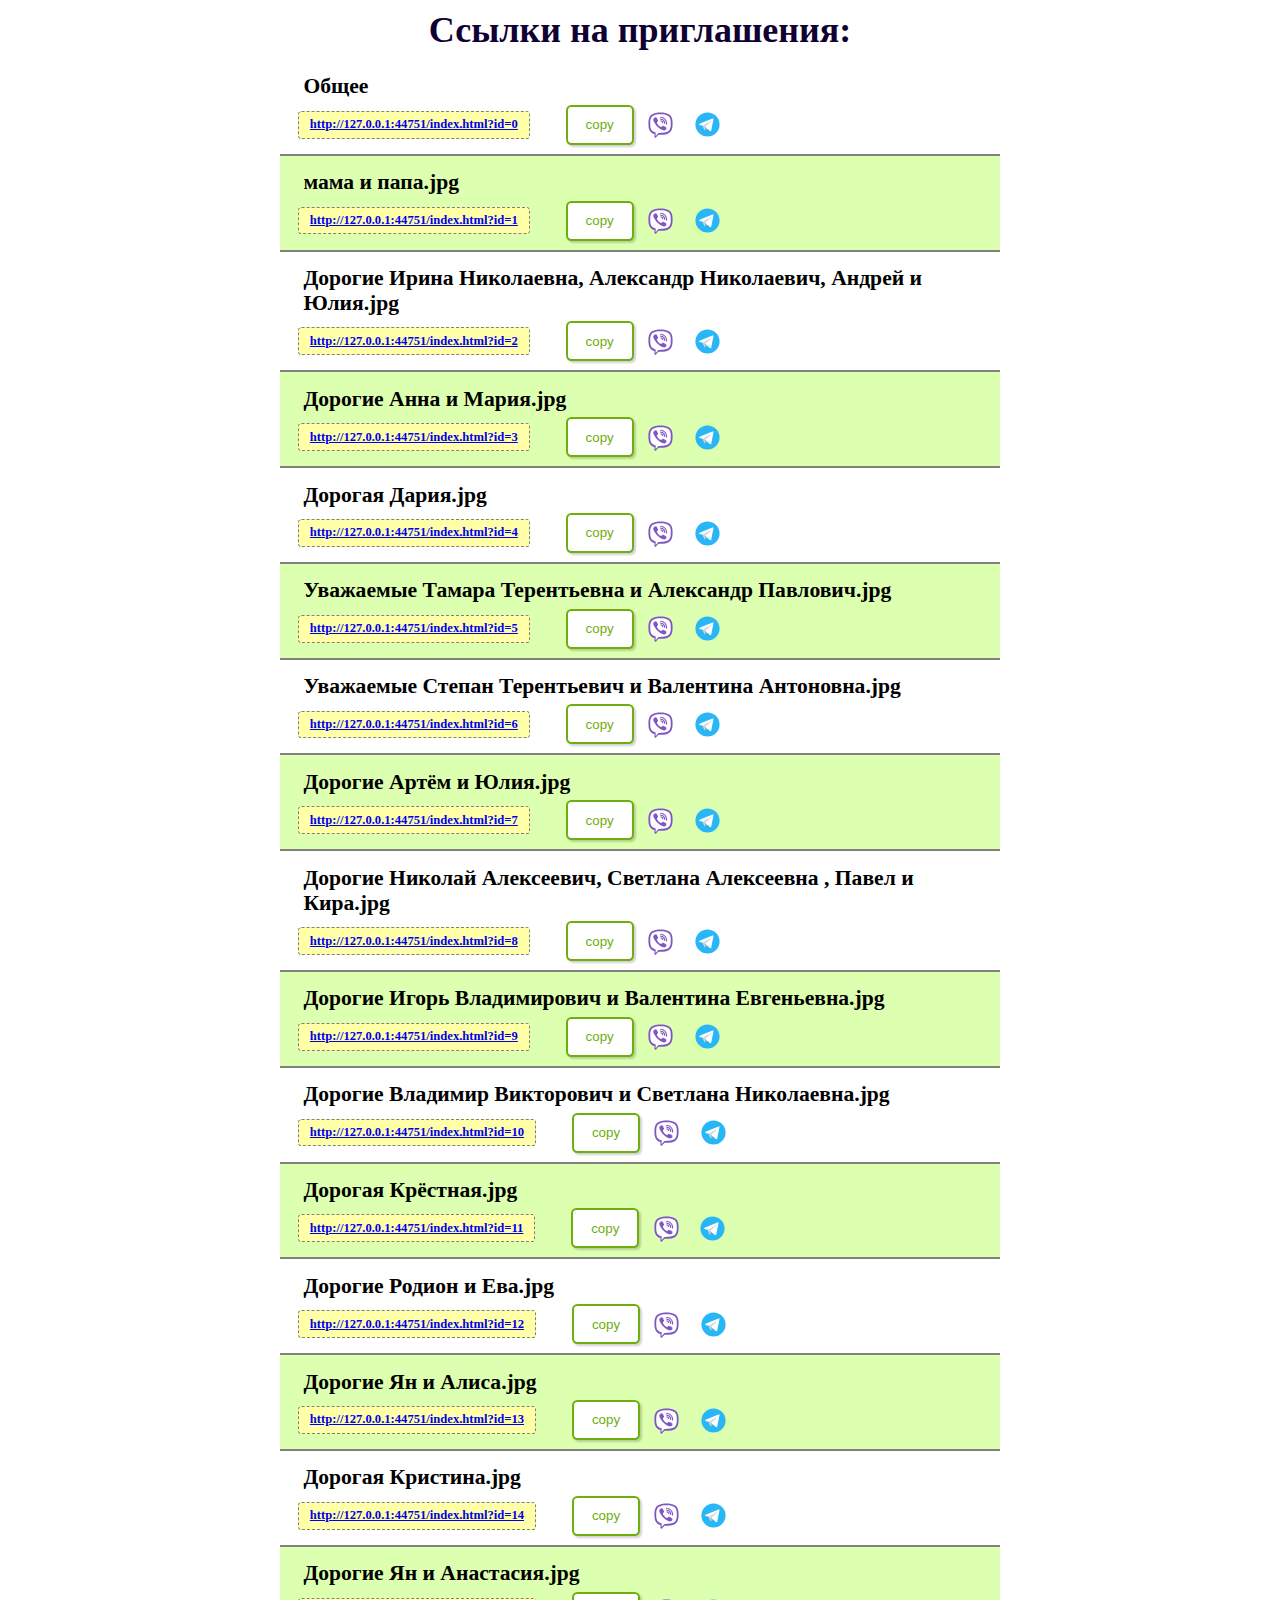
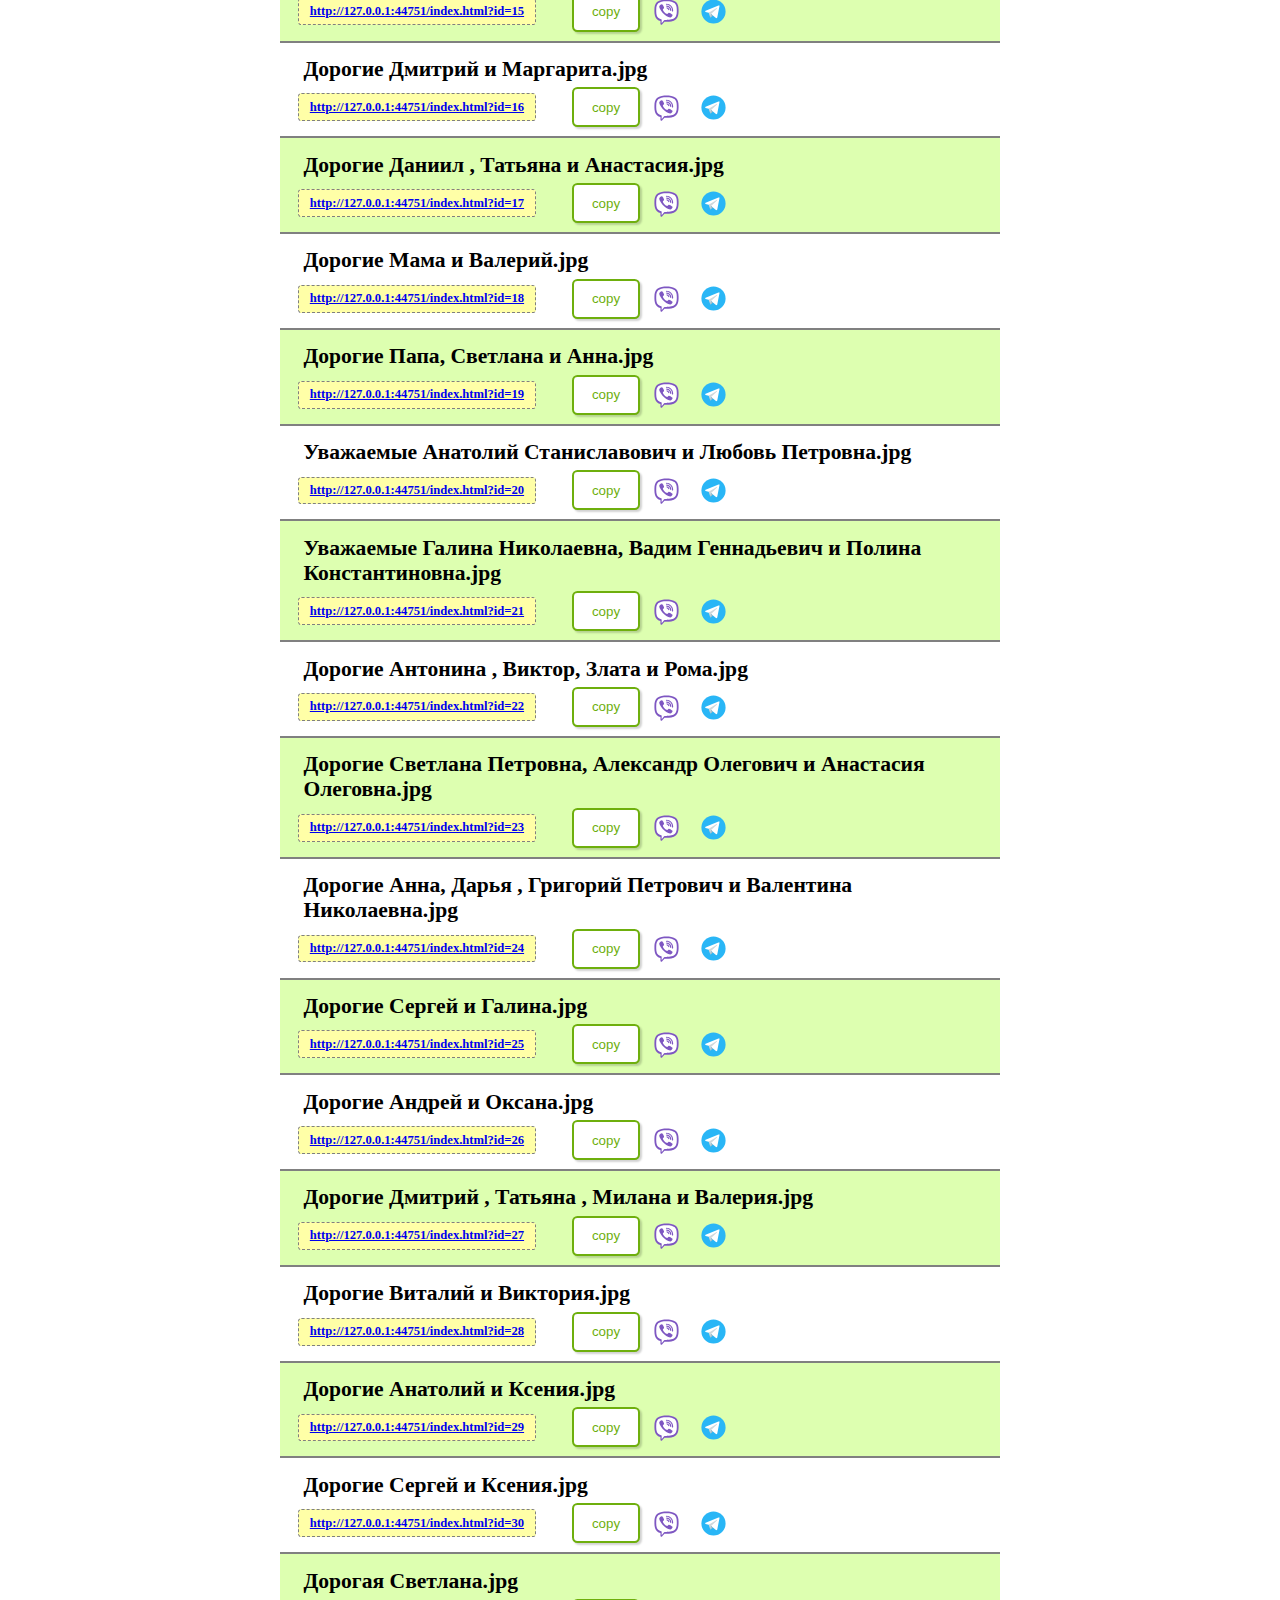
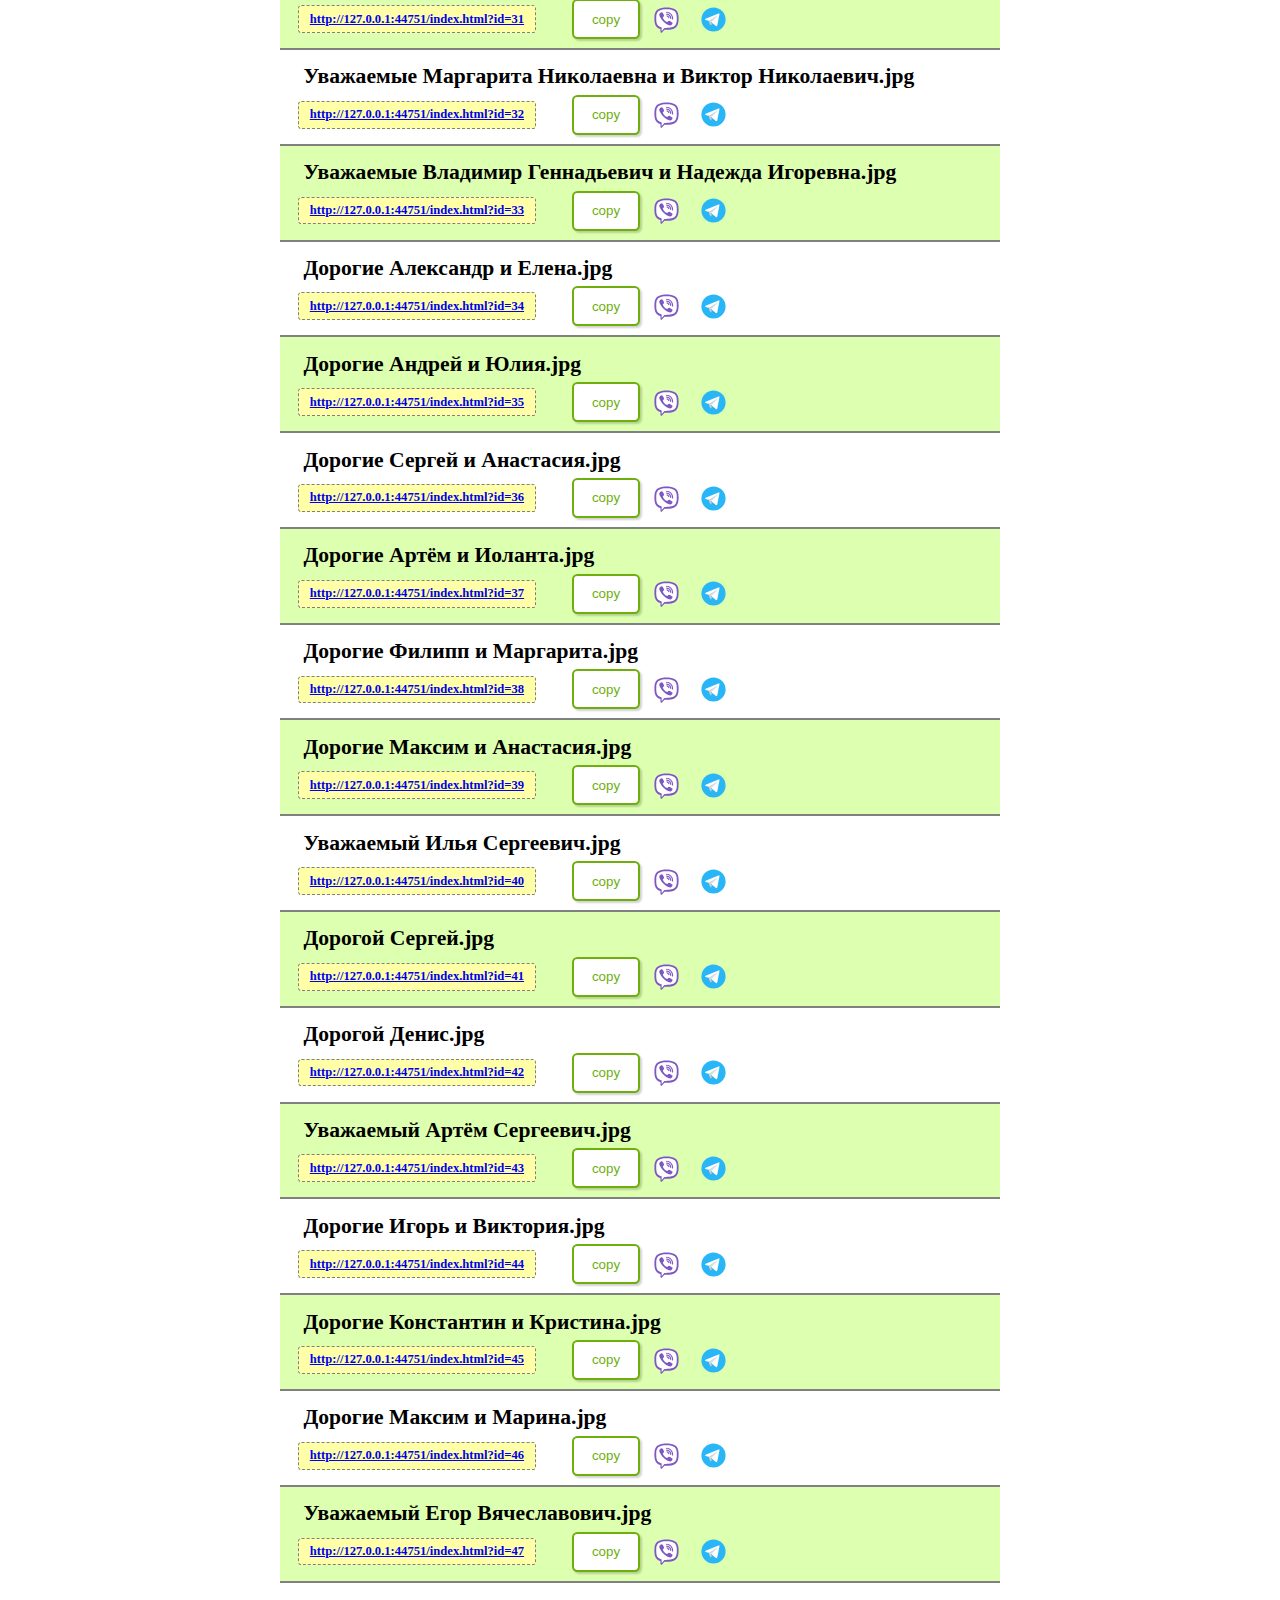
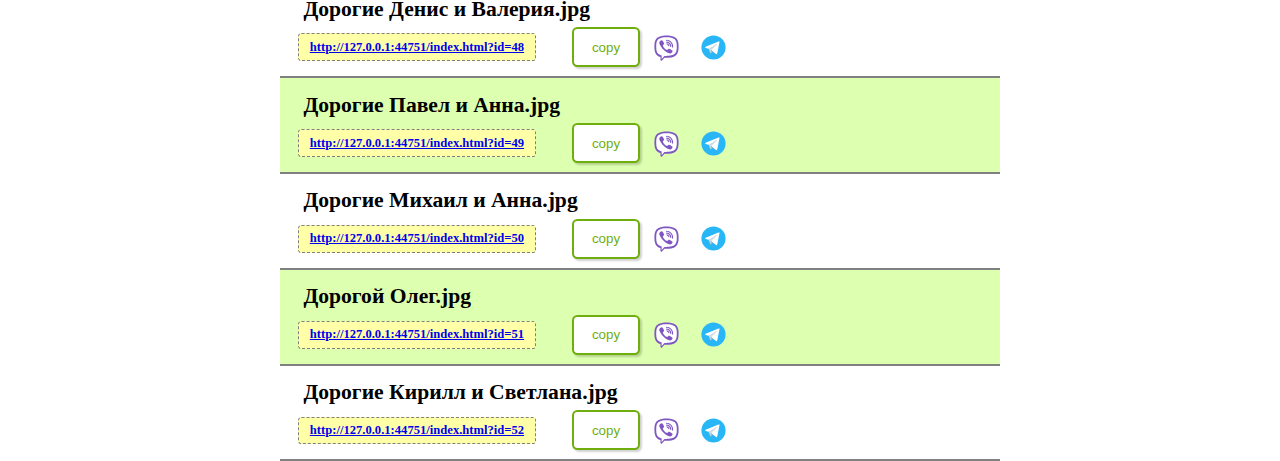
==== admin/index.html @ fd670361 "init: files" ====
<html>
  <head>
    <meta charset="UTF-8" />
    <meta name="viewport" content="width=device-width, initial-scale=1" />
    <meta content="true" name="HandheldFriendly" />
    <meta content="width" name="MobileOptimized" />
    <meta content="yes" name="apple-mobile-web-app-capable" />
    <meta property="og:image" content="/img/1.jpg" />

    <meta property="og:type" content="website" />
    <meta property="og:title" content="Админка. Ссылки" />
    <meta property="og:image" content="https://ye-story.github.io/d-a.invite/img/1.jpg" />
    <meta property="og:site_name" content="Links (Admin): S & T" />
    <meta
      property="og:description"
      content="Свадебное приглашение Сергея и Татьяны!"
    />

    <meta property="og:url" content="https://ye-story.github.io/d-a.invite/admin/" />

    <link rel="stylesheet" type="text/css" href="styles.css" />
    <title>Admin: S & T</title>
  </head>
  <body>
    <main>
      <h1>Ссылки на приглашения:</h1>
      <div class="container" id="container"></div>
    </main>
    <script src="script.js"></script>
  </body>
</html>
---- admin/styles.css ----
@font-face {
  font-family: 'DryhtenRegular';
  src: local('DryhtenRegular'),
    url('./../fonts/DryhtenRegular.otf') format('opentype');
}

@font-face {
  font-family: 'Sylfaen';
  src: local('Sylfaen'), url('./../fonts/sylfaen.ttf') format('truetype');
}

* {
  box-sizing: border-box;
  margin: 0;
  padding: 0;
}

html {
  font-family: 'Sylfaen', 'Times New Roman', Times, serif;
  font-size: 18px;
}

body {
}

main {
  margin: 0 auto;
  max-width: 720px;
  min-width: 400px;
}

h1 {
  text-align: center;
  color: rgb(15, 1, 49);
  padding: 0.5rem;
}

.container {
}

.name {
  padding: 0.5rem 1rem;
  border-bottom: 2px solid gray;
}

.name:nth-child(2n) {
  background-color: rgb(144 255 0 / 31%);
}

.name__title {
  padding: 0.3rem;
  font-weight: bold;
  font-size: 1.2rem;
}

.name__link-wrapper {
  display: flex;
  justify-content: flex-start;
  flex-wrap: nowrap;
  align-items: center;
}

.name__link {
  padding: 0.3rem 0.6rem;
  font-weight: bold;
  font-size: 0.7rem;
  border: 1px dashed gray;
  background-color: rgb(255, 255, 167);
  border-radius: 0.2rem;
}

.name__btn-copy {
  margin-left: 2rem;
  padding: 0.2rem 1rem;
  border: 2px solid rgb(110, 175, 13);
  color: rgb(110, 175, 13);
  box-shadow: 2px 2px 2px 0 rgba(0, 0, 0, 0.179);
  background: white;
  outline: none;
  border-radius: 0.3rem;
  height: 40px;

  transition: 0.4s all;
}

.name__btn-copy:hover {
  opacity: 0.8;
  box-shadow: 3px 3px 3px 1px rgba(0, 0, 0, 0.179);
  transition: 0.2s all;
}

.name__btn-copy:active {
  transform: translate(1px, 1px);
  transition: 0.2s all;
}

.name__btn-share-viber {
  width: 32px;
  height: 32px;
  background: url('./assets/icons8-viber.svg') no-repeat center;
  background-size: 90%;
  outline: none;
  border: none;
  margin: 0 0.2rem 0 0.6rem;
}

.name__btn-share-telegram {
  width: 32px;
  height: 32px;
  background: url('./assets/icons8-телеграмма-app.svg') no-repeat center;
  background-size: 90%;
  outline: none;
  border: none;
  margin: 0 0 0 0.6rem;
}

.name__btn-share-viber:hover,
.name__btn-share-telegram:hover {
  opacity: 0.8;
  transition: 0.2s all;
}

.name__btn-share-viber:active,
.name__btn-share-telegram:active {
  opacity: 0.8;
  transform: translate(1px, 1px);
  transition: 0.2s all;
}
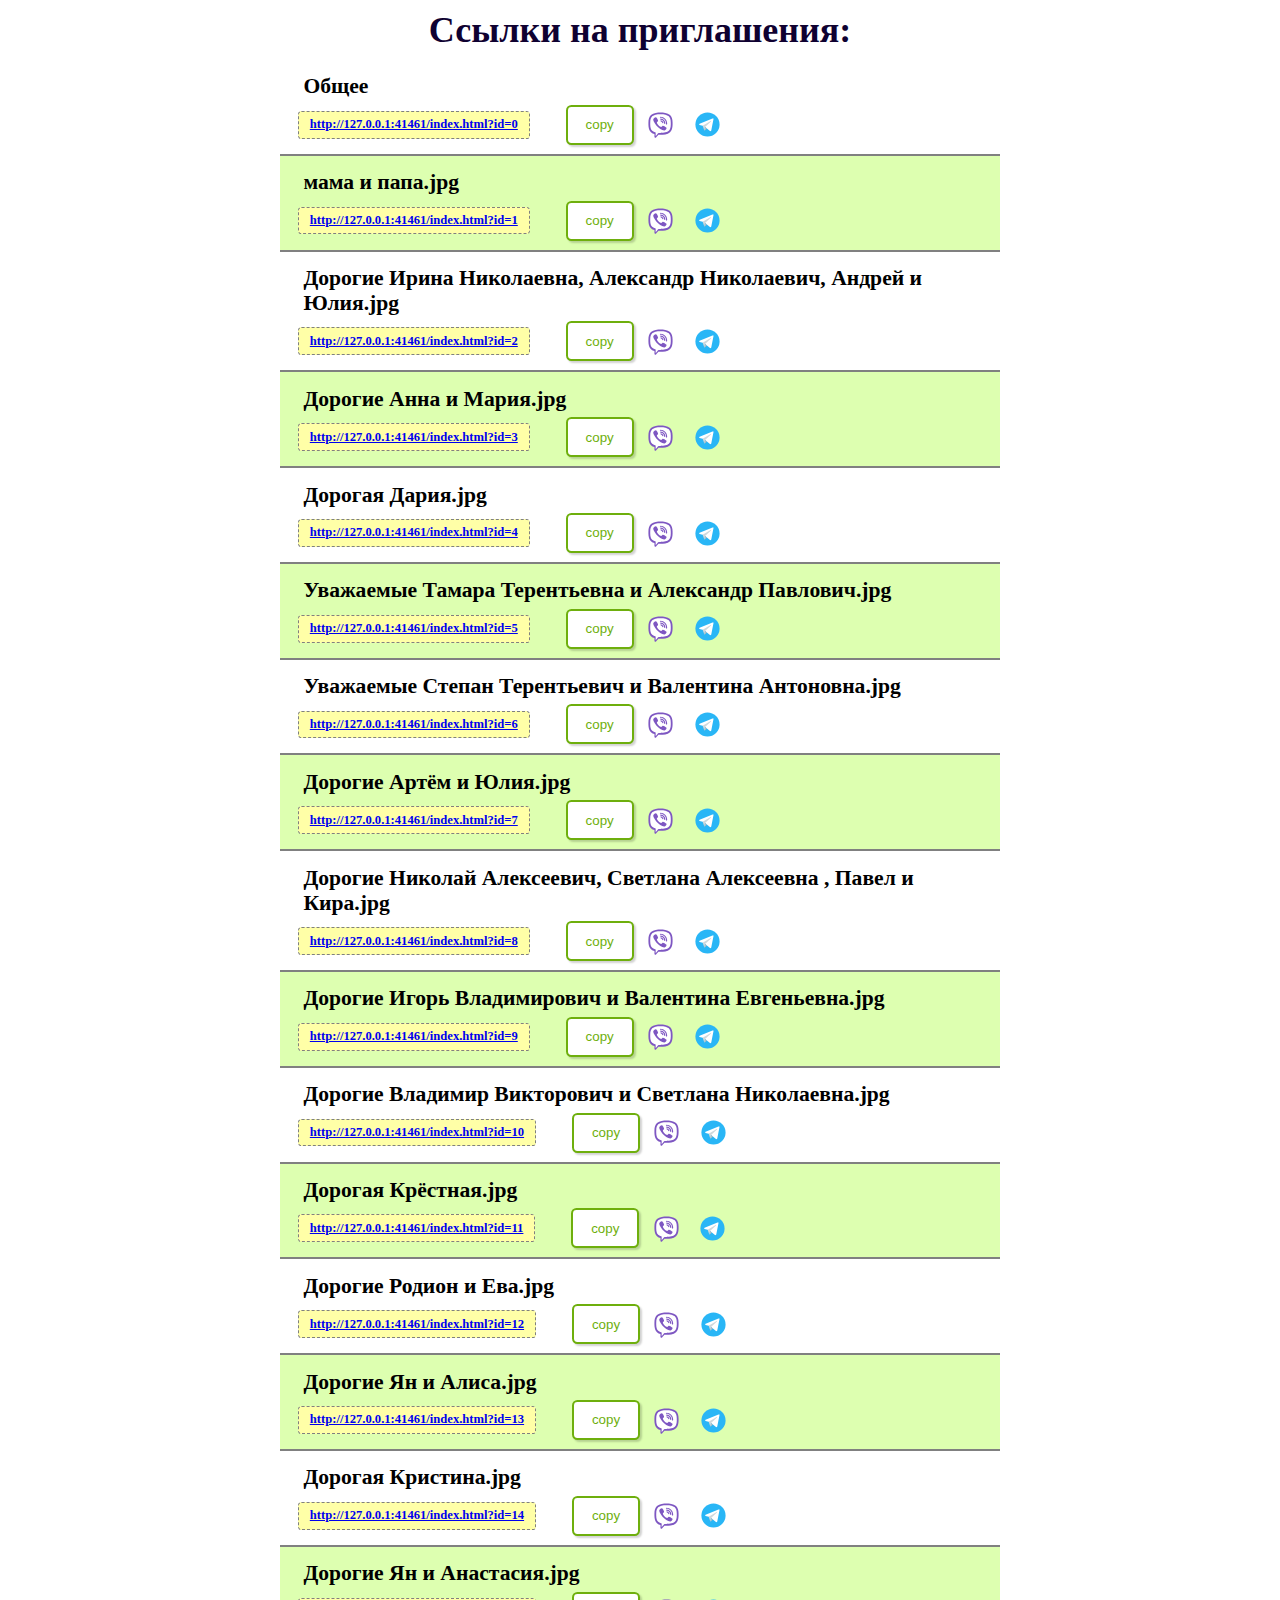
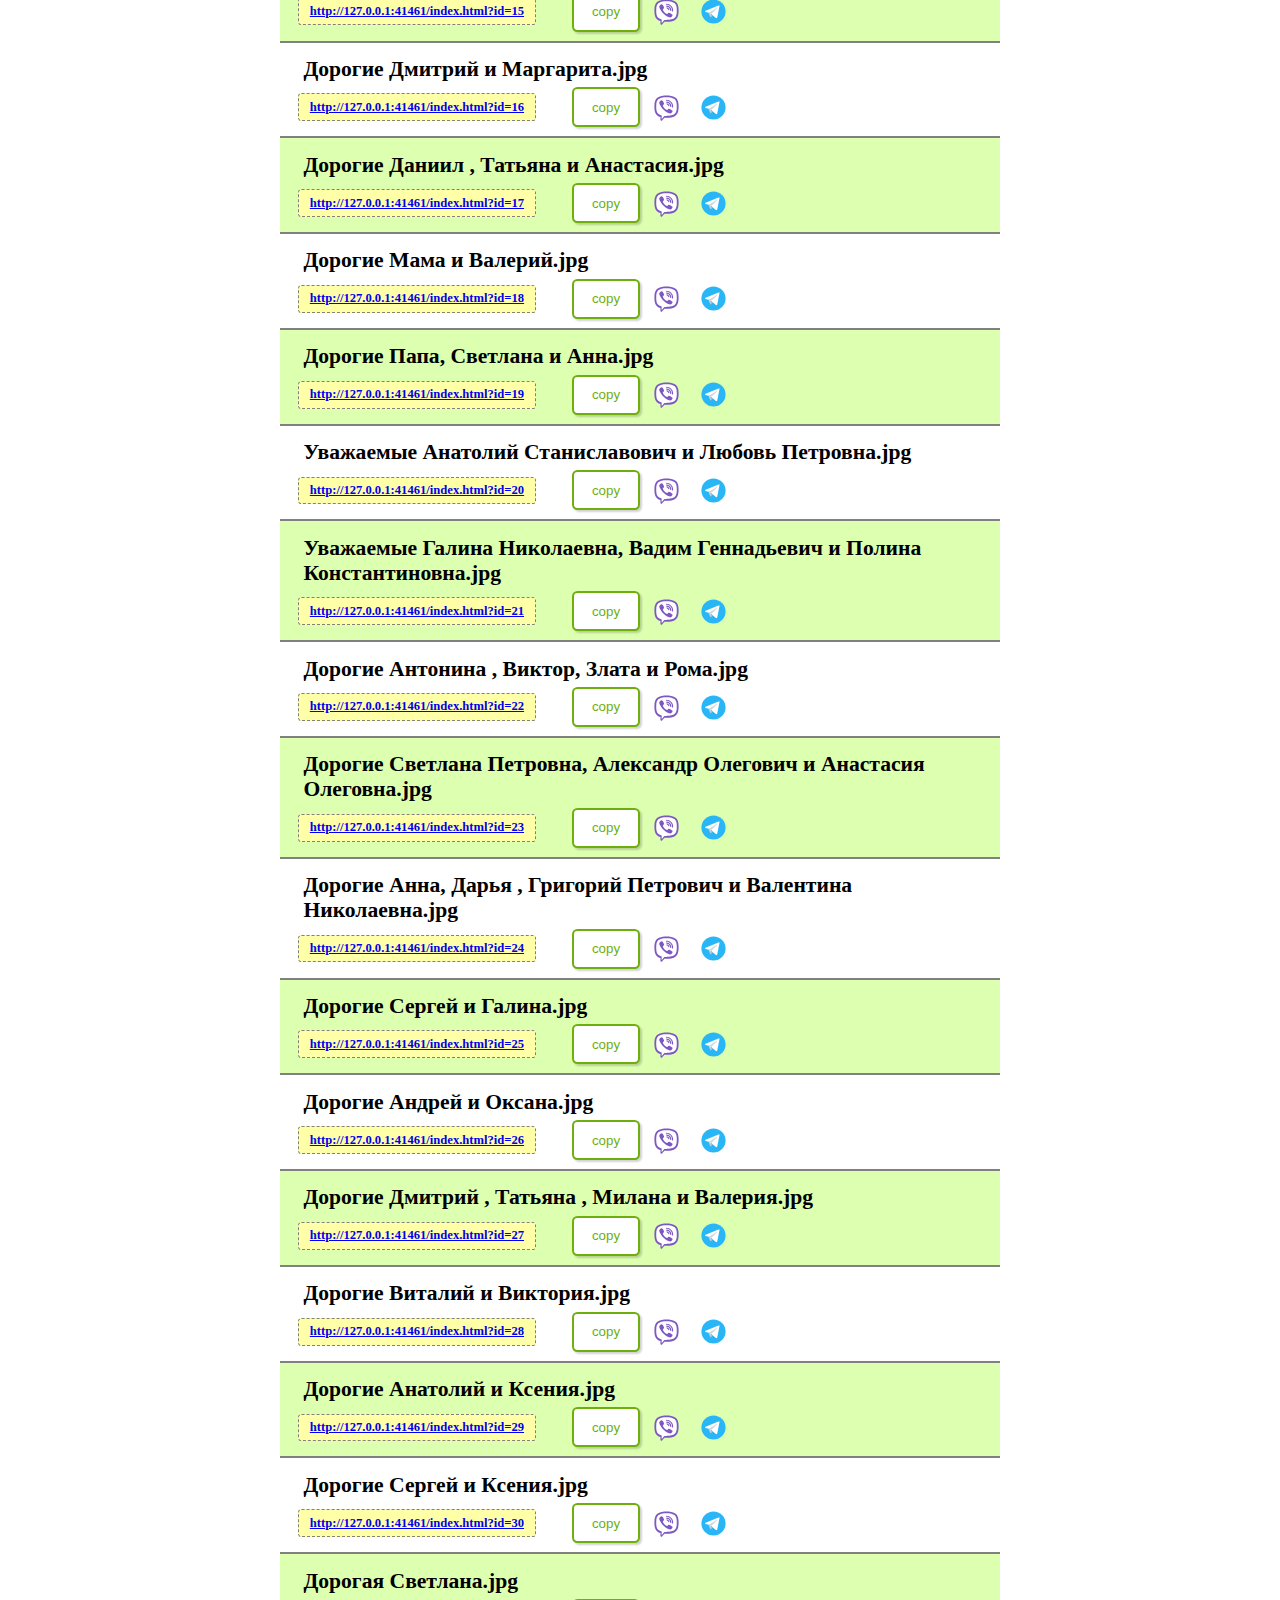
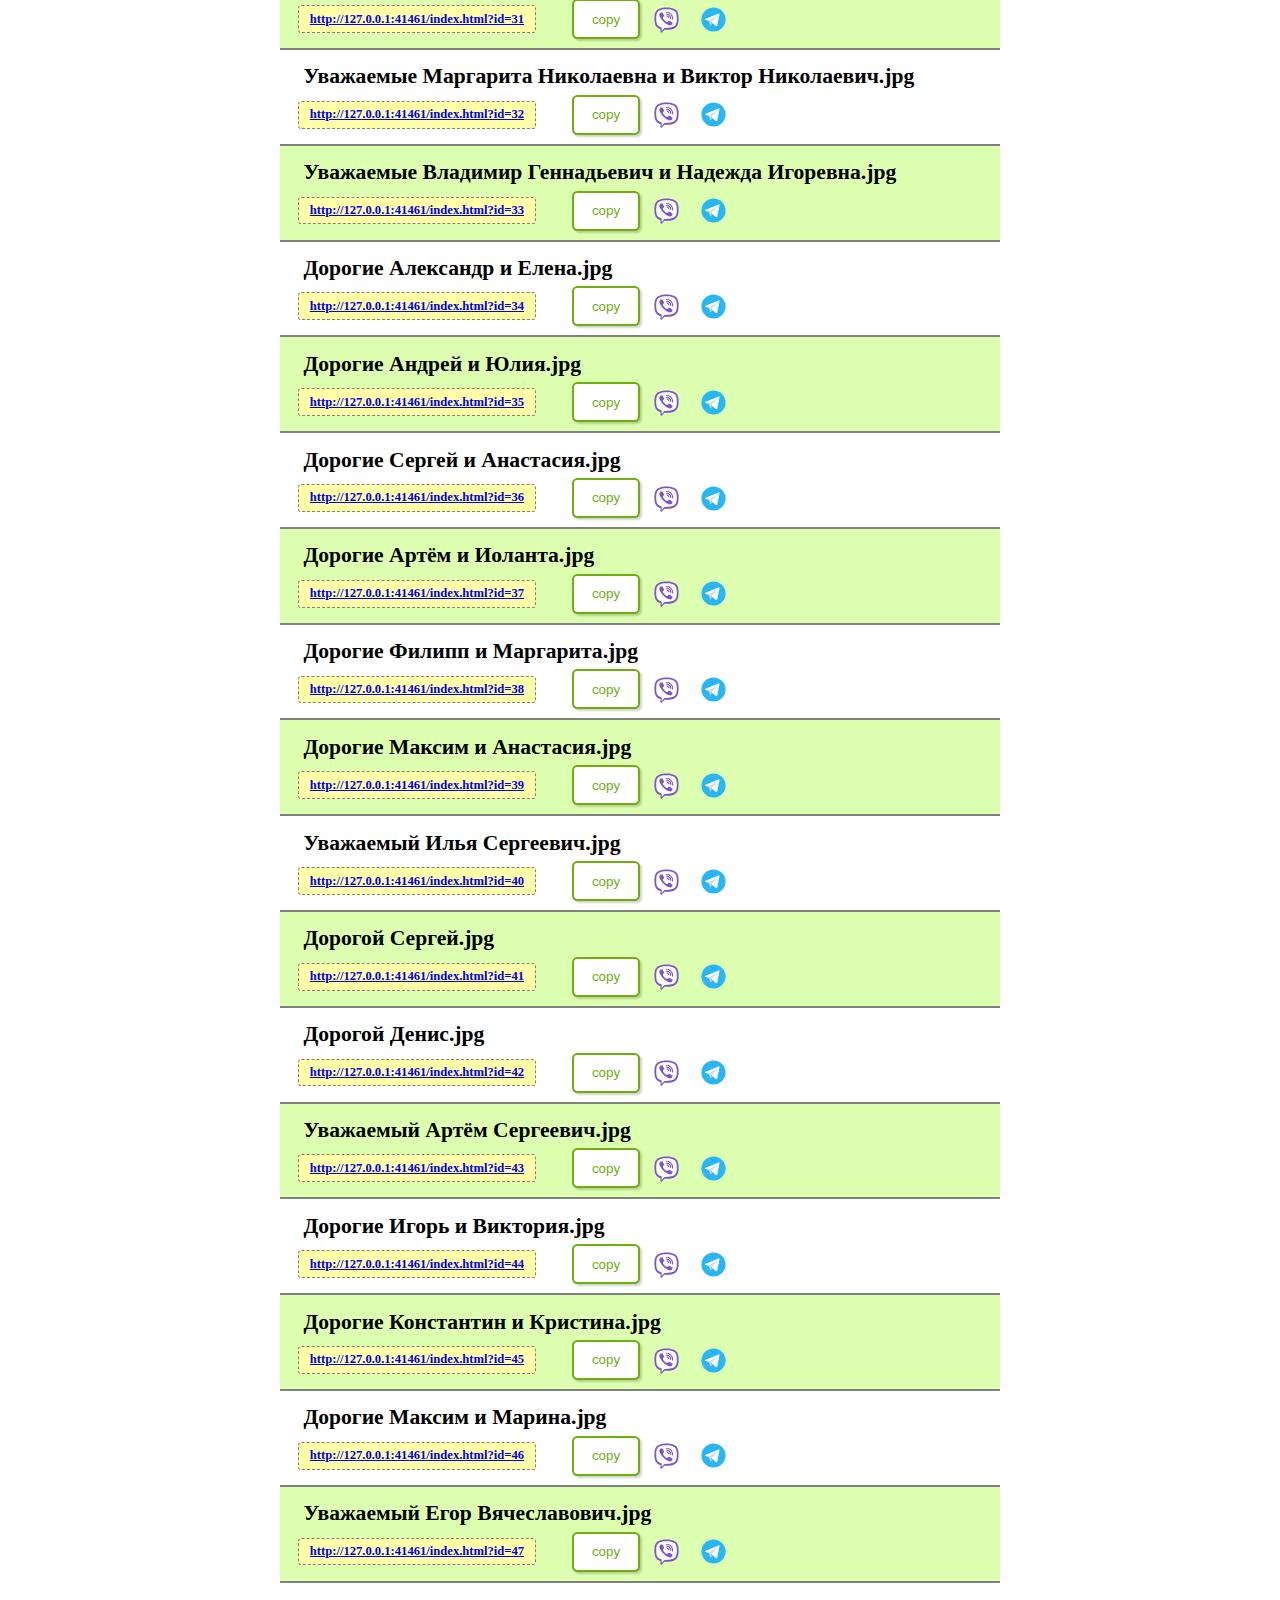
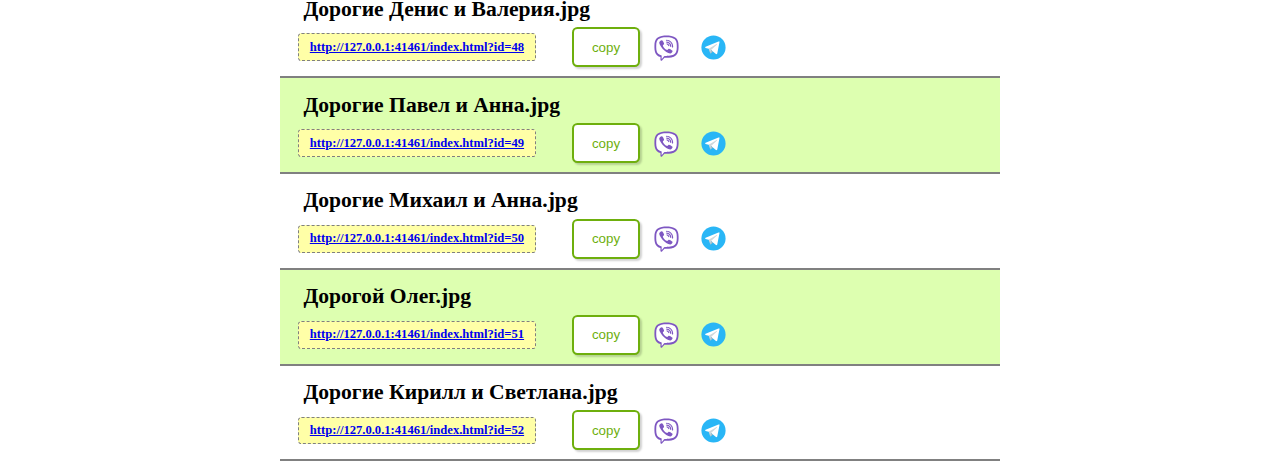
==== commit 0ea5e230: "fix: index" ====
--- a/admin/index.html
+++ b/admin/index.html
@@ -9,14 +9,20 @@
 
     <meta property="og:type" content="website" />
     <meta property="og:title" content="Админка. Ссылки" />
-    <meta property="og:image" content="https://ye-story.github.io/d-a.invite/img/1.jpg" />
+    <meta
+      property="og:image"
+      content="https://ye-story.github.io/s-t.invite/img/1.jpg"
+    />
     <meta property="og:site_name" content="Links (Admin): S & T" />
     <meta
       property="og:description"
       content="Свадебное приглашение Сергея и Татьяны!"
     />
 
-    <meta property="og:url" content="https://ye-story.github.io/d-a.invite/admin/" />
+    <meta
+      property="og:url"
+      content="https://ye-story.github.io/s-t.invite/admin/"
+    />
 
     <link rel="stylesheet" type="text/css" href="styles.css" />
     <title>Admin: S & T</title>
